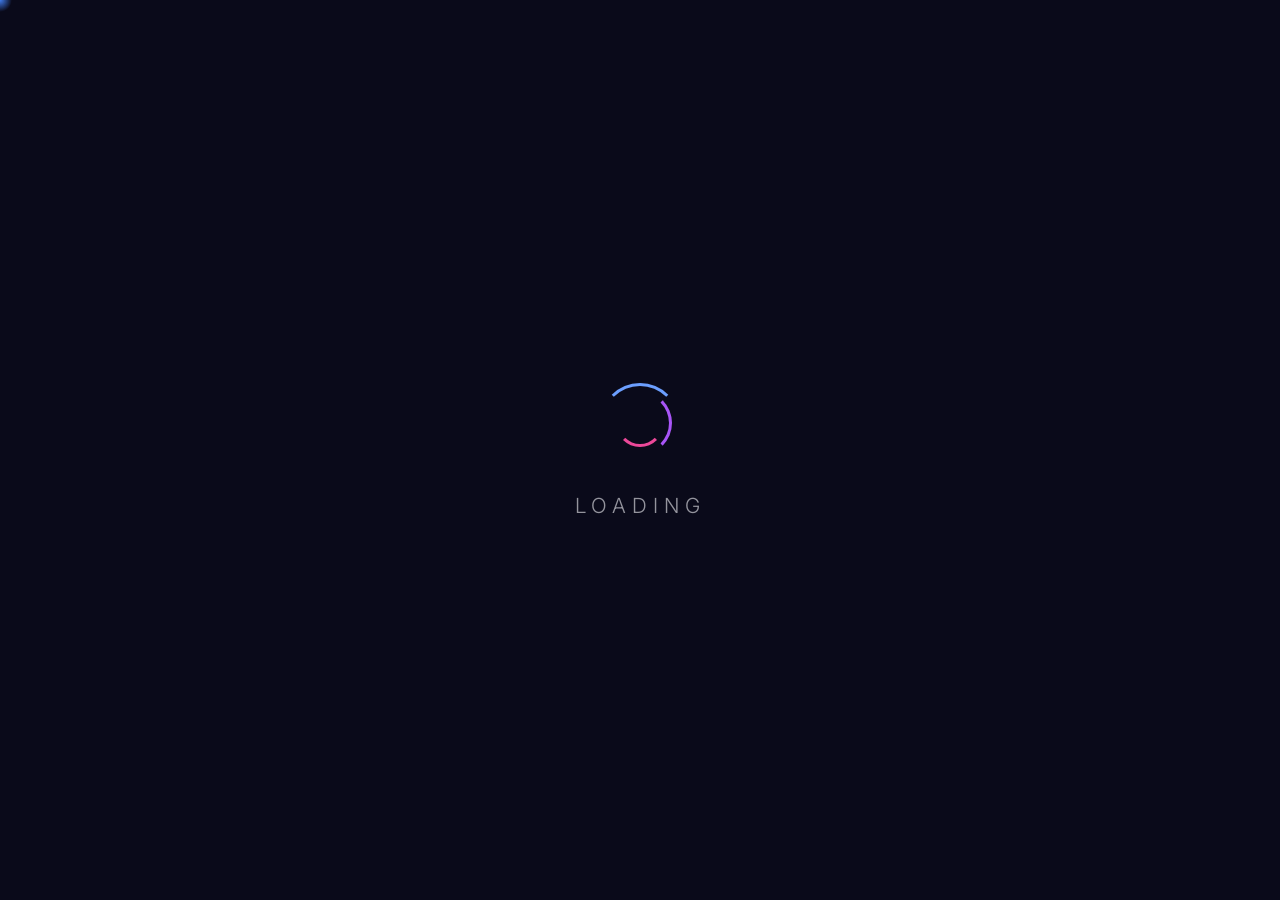
==== index.html @ 71b792ca "Clean push without large files" ====
<!DOCTYPE html>
<html lang="en">
<head>
  <meta charset="UTF-8">
  <meta name="viewport" content="width=device-width, initial-scale=1.0">
  <meta name="description" content="SinneFinneSomnium — Personal portfolio and creative showcase.">
  <meta name="theme-color" content="#0a0a1a">
  <link rel="stylesheet" href="Style.css">
  <link rel="icon" type="image/png" href="Img/icon/ic.png">
  <link rel="preconnect" href="https://fonts.googleapis.com">
  <link rel="preconnect" href="https://fonts.gstatic.com" crossorigin>
  <script src="script.js" defer></script>
  <title id="dynamic-title">SinneFinneSomnium</title>
</head>
<body>
  <canvas id="particles"></canvas>
  <video class="bg-video" autoplay loop muted playsinline></video>
  <audio id="bg-music" loop preload="auto">
    <source src="music/viva.mp3" type="audio/mpeg">
  </audio>
  <div id="cursor-glow"></div>

  <!-- Loading Screen -->
  <div class="loading-screen" id="loading-screen">
    <div class="loader-content">
      <div class="spinner">
        <div class="spinner-ring"></div>
        <div class="spinner-ring"></div>
        <div class="spinner-ring"></div>
      </div>
      <p class="loader-text" id="loader-text">Loading</p>
    </div>
  </div>

  <!-- Welcome Screen -->
  <div class="welcome-screen" id="welcome-screen">
    <h1 class="welcome-text" id="welcome-text">Welcome To SinneFinneSomnium</h1>
    <div class="welcome-line"></div>
  </div>

  <!-- Login -->
  <div class="login-wrapper" id="login-wrapper">
    <div class="login-container" id="login-container">
      <div class="login-border-glow"></div>
      <div class="login-avatar">
        <img src="Img/icon/ic.png" alt="SinneFinneSomnium" id="login-avatar-img">
        <div class="avatar-ring"></div>
      </div>
      <h2 class="login-heading" id="login-heading"></h2>
      <p class="login-subtitle">Enter your credentials to continue</p>
      <form id="login-form" autocomplete="off">
        <div class="input-group">
          <span class="input-icon">&#x1F464;</span>
          <input type="text" id="username" required>
          <label for="username" class="floating-label">Username</label>
        </div>
        <div class="input-group">
          <span class="input-icon">&#x1F512;</span>
          <input type="password" id="password" required>
          <label for="password" class="floating-label">Password</label>
        </div>
        <button type="submit" id="login-btn">
          <span class="btn-text">Sign In</span>
          <span class="btn-shimmer"></span>
        </button>
      </form>
      <div class="error-toast" id="error-toast">
        <span class="error-icon">&#x26A0;&#xFE0F;</span>
        <span class="error-msg" id="error-msg">Invalid username or password</span>
      </div>
    </div>
  </div>

  <!-- Audio Controls -->
  <div class="audio-controls" id="audio-controls">
    <button id="music-toggle" class="music-toggle" title="Toggle Music">
      <span id="music-icon">&#x1F507;</span>
    </button>
    <div class="visualizer" id="visualizer">
      <div class="viz-bar"></div><div class="viz-bar"></div>
      <div class="viz-bar"></div><div class="viz-bar"></div>
      <div class="viz-bar"></div>
    </div>
    <div class="vol-slider-wrap">
      <input type="range" id="vol-slider" min="0" max="100" step="1" value="8">
      <span class="vol-value" id="vol-value">8%</span>
      <span class="song-name">Viva</span>
    </div>
  </div>
</body>
</html>
---- Style.css ----
@import url("https://fonts.googleapis.com/css2?family=Inter:wght@300;400;500;600;700&display=swap");
@import url("https://fonts.googleapis.com/css2?family=Outfit:wght@300;400;500;600;700&display=swap");

/* ===== CSS Variables ===== */
:root {
  --bg-dark: #0a0a1a;
  --glass-bg: rgba(15, 15, 35, 0.6);
  --glass-border: rgba(255, 255, 255, 0.08);
  --accent-blue: #6c9fff;
  --accent-purple: #a855f7;
  --accent-pink: #ec4899;
  --accent-gradient: linear-gradient(135deg, #6c9fff, #a855f7, #ec4899);
  --text-primary: #f0f0f5;
  --text-secondary: rgba(240, 240, 245, 0.6);
  --font-main: 'Inter', 'Outfit', system-ui, sans-serif;
  --radius-lg: 24px;
  --radius-md: 14px;
  --radius-sm: 8px;
  --shadow-glow: 0 0 60px rgba(108, 159, 255, 0.15), 0 0 120px rgba(168, 85, 247, 0.08);
}

/* ===== Reset & Base ===== */
*,
*::before,
*::after {
  margin: 0;
  padding: 0;
  box-sizing: border-box;
}

body {
  overflow: hidden;
  color: var(--text-primary);
  font-family: var(--font-main);
  background: var(--bg-dark);
  height: 100vh;
  width: 100vw;
}

/* ===== Custom Cursor ===== */
#cursor-glow {
  position: fixed;
  width: 24px;
  height: 24px;
  border-radius: 50%;
  background: radial-gradient(circle, rgba(61, 129, 255, 0.918) 0%, transparent 70%);
  pointer-events: none;
  z-index: 100000;
  transform: translate(-50%, -50%);
  transition: width 0.3s, height 0.3s, opacity 0.3s;
  mix-blend-mode: screen;
}

body:hover #cursor-glow {
  opacity: 1;
}

/* ===== Particle Canvas ===== */
#particles {
  position: fixed;
  top: 0;
  left: 0;
  width: 100%;
  height: 100%;
  z-index: -1;
  pointer-events: none;
}

/* ===== Background Video ===== */
.bg-video {
  position: fixed;
  top: -5%;
  left: -5%;
  width: 110%;
  height: 110%;
  object-fit: cover;
  z-index: -2;
  opacity: 0;
  transition: opacity 3s ease-in-out, transform 0.25s ease-out;
  filter: brightness(0.7) saturate(1.2);
}

/* ===== Loading Screen ===== */
.loading-screen {
  position: fixed;
  inset: 0;
  z-index: 10000;
  display: flex;
  justify-content: center;
  align-items: center;
  background: var(--bg-dark);
  transition: opacity 1.5s ease;
}

.loading-screen.hidden {
  opacity: 0;
  pointer-events: none;
}

.loader-content {
  text-align: center;
}

.spinner {
  position: relative;
  width: 80px;
  height: 80px;
  margin: 0 auto 30px;
}

.spinner-ring {
  position: absolute;
  inset: 0;
  border-radius: 50%;
  border: 3px solid transparent;
}

.spinner-ring:nth-child(1) {
  border-top-color: var(--accent-blue);
  animation: spin 1.2s linear infinite;
}

.spinner-ring:nth-child(2) {
  inset: 8px;
  border-right-color: var(--accent-purple);
  animation: spin 1.6s linear infinite reverse;
}

.spinner-ring:nth-child(3) {
  inset: 16px;
  border-bottom-color: var(--accent-pink);
  animation: spin 2s linear infinite;
}

@keyframes spin {
  to {
    transform: rotate(360deg);
  }
}

.loader-text {
  font-size: 1.3rem;
  font-weight: 300;
  letter-spacing: 6px;
  text-transform: uppercase;
  color: var(--text-secondary);
}

/* ===== Welcome Screen ===== */
.welcome-screen {
  position: fixed;
  inset: 0;
  z-index: 9999;
  display: flex;
  flex-direction: column;
  justify-content: center;
  align-items: center;
  background: var(--bg-dark);
  opacity: 0;
  visibility: hidden;
  transition: opacity 2s ease, visibility 0.5s ease;
}

.welcome-screen.visible {
  opacity: 1;
  visibility: visible;
}

.welcome-screen.hidden {
  opacity: 0;
}

.welcome-text {
  font-size: clamp(2rem, 5vw, 4rem);
  font-weight: 700;
  background: var(--accent-gradient);
  -webkit-background-clip: text;
  -webkit-text-fill-color: transparent;
  background-clip: text;
  animation: welcomePulse 3s ease-in-out infinite;
}

@keyframes welcomePulse {

  0%,
  100% {
    filter: brightness(1);
  }

  50% {
    filter: brightness(1.3);
  }
}

.welcome-line {
  width: 0;
  height: 2px;
  margin-top: 20px;
  background: var(--accent-gradient);
  border-radius: 1px;
  animation: lineExpand 2s ease forwards 0.5s;
}

@keyframes lineExpand {
  to {
    width: 200px;
  }
}

/* ===== Login Wrapper ===== */
.login-wrapper {
  position: fixed;
  inset: 0;
  display: flex;
  justify-content: center;
  align-items: center;
  z-index: 100;
  opacity: 0;
  transition: opacity 1.5s ease;
}

.login-wrapper.visible {
  opacity: 1;
}

/* ===== Login Container ===== */
.login-container {
  position: relative;
  width: 100%;
  max-width: 420px;
  padding: 50px 40px 40px;
  background: var(--glass-bg);
  border-radius: var(--radius-lg);
  border: 1px solid var(--glass-border);
  backdrop-filter: blur(24px) saturate(1.4);
  -webkit-backdrop-filter: blur(24px) saturate(1.4);
  box-shadow: var(--shadow-glow);
  display: flex;
  flex-direction: column;
  align-items: center;
  gap: 8px;
  transition: transform 0.25s ease-out;
  overflow: hidden;
}

/* Animated gradient border */
.login-border-glow {
  position: absolute;
  inset: -2px;
  border-radius: var(--radius-lg);
  background: conic-gradient(from 0deg, var(--accent-blue), var(--accent-purple), var(--accent-pink), var(--accent-blue));
  z-index: -1;
  opacity: 0.5;
}

@keyframes borderRotate {
  to {
    transform: rotate(360deg);
  }
}

/* Inner background to mask the rotating border */
.login-container::before {
  content: '';
  position: absolute;
  inset: 2px;
  border-radius: calc(var(--radius-lg) - 2px);
  background: var(--glass-bg);
  z-index: -1;
}

/* ===== Avatar ===== */
.login-avatar {
  position: relative;
  width: 90px;
  height: 90px;
  margin-bottom: 10px;
}

.login-avatar img {
  width: 100%;
  height: 100%;
  border-radius: 50%;
  object-fit: cover;
  border: 3px solid rgba(255, 255, 255, 0.1);
}

.avatar-ring {
  position: absolute;
  inset: -6px;
  border-radius: 50%;
  border: 2px solid transparent;
  border-top-color: var(--accent-blue);
  border-right-color: var(--accent-purple);
  animation: spin 3s linear infinite;
}

/* ===== Login Heading ===== */
.login-heading {
  font-size: 1.5rem;
  font-weight: 600;
  min-height: 2rem;
  background: var(--accent-gradient);
  -webkit-background-clip: text;
  -webkit-text-fill-color: transparent;
  background-clip: text;
}

.login-subtitle {
  font-size: 0.85rem;
  color: var(--text-secondary);
  margin-bottom: 16px;
}

/* ===== Form ===== */
#login-form {
  width: 100%;
  display: flex;
  flex-direction: column;
  align-items: center;
  gap: 18px;
}

/* ===== Input Group (Floating Labels) ===== */
.input-group {
  position: relative;
  width: 100%;
}

.input-icon {
  position: absolute;
  left: 14px;
  top: 50%;
  transform: translateY(-50%);
  font-size: 1rem;
  opacity: 0.5;
  pointer-events: none;
  z-index: 2;
}

.input-group input {
  width: 100%;
  padding: 16px 16px 16px 44px;
  font-size: 1rem;
  font-family: var(--font-main);
  border: 1px solid rgba(255, 255, 255, 0.1);
  border-radius: var(--radius-md);
  background: rgba(255, 255, 255, 0.05);
  color: var(--text-primary);
  outline: none;
  transition: all 0.3s ease;
}

.input-group input:focus {
  border-color: var(--accent-blue);
  background: rgba(255, 255, 255, 0.08);
  box-shadow: 0 0 20px rgba(108, 159, 255, 0.15);
}

.floating-label {
  position: absolute;
  left: 44px;
  top: 50%;
  transform: translateY(-50%);
  font-size: 0.95rem;
  color: var(--text-secondary);
  pointer-events: none;
  transition: all 0.25s ease;
}

.input-group input:focus~.floating-label,
.input-group input:valid~.floating-label {
  top: 6px;
  left: 44px;
  font-size: 0.7rem;
  color: var(--accent-blue);
}

/* ===== Login Button ===== */
#login-btn {
  position: relative;
  width: 100%;
  padding: 16px;
  font-size: 1.05rem;
  font-weight: 600;
  font-family: var(--font-main);
  letter-spacing: 1px;
  color: white;
  background: linear-gradient(135deg, var(--accent-blue), var(--accent-purple));
  border: none;
  border-radius: var(--radius-md);
  cursor: pointer;
  overflow: hidden;
  transition: all 0.3s ease;
  margin-top: 6px;
}

#login-btn:hover {
  transform: translateY(-2px);
  box-shadow: 0 8px 30px rgba(108, 159, 255, 0.35);
}

#login-btn:active {
  transform: translateY(0) scale(0.98);
}

.btn-shimmer {
  position: absolute;
  top: 0;
  left: -100%;
  width: 100%;
  height: 100%;
  background: linear-gradient(90deg, transparent, rgba(255, 255, 255, 0.2), transparent);
  transition: none;
}

#login-btn:hover .btn-shimmer {
  animation: shimmer 0.8s ease forwards;
}

@keyframes shimmer {
  to {
    left: 100%;
  }
}

/* ===== Error Toast ===== */
.error-toast {
  display: flex;
  align-items: center;
  gap: 8px;
  padding: 12px 20px;
  background: rgba(239, 68, 68, 0.15);
  border: 1px solid rgba(239, 68, 68, 0.3);
  border-radius: var(--radius-sm);
  font-size: 0.85rem;
  color: #fca5a5;
  opacity: 0;
  transform: translateY(8px);
  transition: all 0.4s ease;
  width: 100%;
  margin-top: 8px;
  pointer-events: none;
}

.error-toast.visible {
  opacity: 1;
  transform: translateY(0);
  animation: errorShake 0.5s ease;
}

@keyframes errorShake {

  0%,
  100% {
    transform: translateX(0);
  }

  20% {
    transform: translateX(-8px);
  }

  40% {
    transform: translateX(8px);
  }

  60% {
    transform: translateX(-5px);
  }

  80% {
    transform: translateX(5px);
  }
}

/* ===== Audio Controls ===== */
.audio-controls {
  position: fixed;
  bottom: 24px;
  left: 24px;
  z-index: 9999;
  display: flex;
  align-items: center;
  gap: 14px;
  padding: 12px 18px;
  border-radius: 50px;
  backdrop-filter: blur(16px);
  -webkit-backdrop-filter: blur(16px);
  background: rgba(15, 15, 35, 0.5);
  border: 1px solid var(--glass-border);
  box-shadow: 0 8px 32px rgba(0, 0, 0, 0.3);
  opacity: 0;
  transform: translateY(20px);
  transition: all 0.6s ease;
}

.audio-controls.visible {
  opacity: 1;
  transform: translateY(0);
}

.audio-controls:hover {
  background: rgba(15, 15, 35, 0.7);
  box-shadow: 0 12px 48px rgba(0, 0, 0, 0.4);
}

/* Music Toggle */
.music-toggle {
  background: none;
  border: none;
  font-size: 1.4rem;
  cursor: pointer;
  padding: 4px;
  transition: transform 0.2s;
  line-height: 1;
  width: auto;
  max-width: none;
}

.music-toggle:hover {
  transform: scale(1.2);
  box-shadow: none;
}

.music-toggle:active {
  transform: scale(0.95);
  box-shadow: none;
}

/* Visualizer */
.visualizer {
  display: flex;
  align-items: flex-end;
  gap: 3px;
  height: 22px;
}

.viz-bar {
  width: 3px;
  background: var(--accent-gradient);
  border-radius: 2px;
  height: 4px;
  transition: height 0.15s ease;
}

.visualizer.active .viz-bar {
  animation: vizBounce 0.6s ease-in-out infinite alternate;
}

.visualizer.active .viz-bar:nth-child(1) {
  animation-delay: 0s;
}

.visualizer.active .viz-bar:nth-child(2) {
  animation-delay: 0.1s;
}

.visualizer.active .viz-bar:nth-child(3) {
  animation-delay: 0.2s;
}

.visualizer.active .viz-bar:nth-child(4) {
  animation-delay: 0.3s;
}

.visualizer.active .viz-bar:nth-child(5) {
  animation-delay: 0.15s;
}

@keyframes vizBounce {
  0% {
    height: 4px;
  }

  100% {
    height: 22px;
  }
}

/* Volume Slider */
.vol-slider-wrap {
  display: flex;
  align-items: center;
  gap: 10px;
}

.vol-slider-wrap input[type="range"] {
  -webkit-appearance: none;
  appearance: none;
  width: 100px;
  height: 6px;
  border-radius: 3px;
  background: linear-gradient(to right, var(--accent-blue) 50%, rgba(255, 255, 255, 0.12) 50%);
  outline: none;
  cursor: pointer;
  border: none;
  padding: 0;
  margin: 0;
}

.vol-slider-wrap input[type="range"]::-webkit-slider-thumb {
  -webkit-appearance: none;
  width: 18px;
  height: 18px;
  background: white;
  border-radius: 50%;
  cursor: pointer;
  box-shadow: 0 2px 8px rgba(0, 0, 0, 0.3);
  border: 2px solid var(--accent-blue);
  transition: transform 0.2s, box-shadow 0.2s;
}

.vol-slider-wrap input[type="range"]::-webkit-slider-thumb:hover {
  transform: scale(1.3);
  box-shadow: 0 2px 12px rgba(108, 159, 255, 0.5);
}

.vol-slider-wrap input[type="range"]::-moz-range-thumb {
  width: 18px;
  height: 18px;
  background: white;
  border-radius: 50%;
  cursor: pointer;
  box-shadow: 0 2px 8px rgba(0, 0, 0, 0.3);
  border: 2px solid var(--accent-blue);
}

.vol-slider-wrap input[type="range"]::-moz-range-track {
  height: 6px;
  border-radius: 3px;
  background: rgba(255, 255, 255, 0.12);
}

.vol-value {
  font-size: 0.75rem;
  color: var(--text-secondary);
  min-width: 32px;
  text-align: right;
  font-weight: 500;
  font-variant-numeric: tabular-nums;
}

.song-name {
  font-size: 0.8rem;
  color: var(--accent-pink);
  margin-left: 8px;
  font-weight: 600;
  white-space: nowrap;
  opacity: 0.9;
}


/* ===== Responsive ===== */
@media (max-width: 480px) {
  .login-container {
    padding: 40px 24px 30px;
    margin: 0 16px;
  }

  .audio-controls {
    bottom: 16px;
    left: 16px;
    right: 16px;
    justify-content: center;
  }

  .vol-slider-wrap input[type="range"] {
    width: 80px;
  }
}
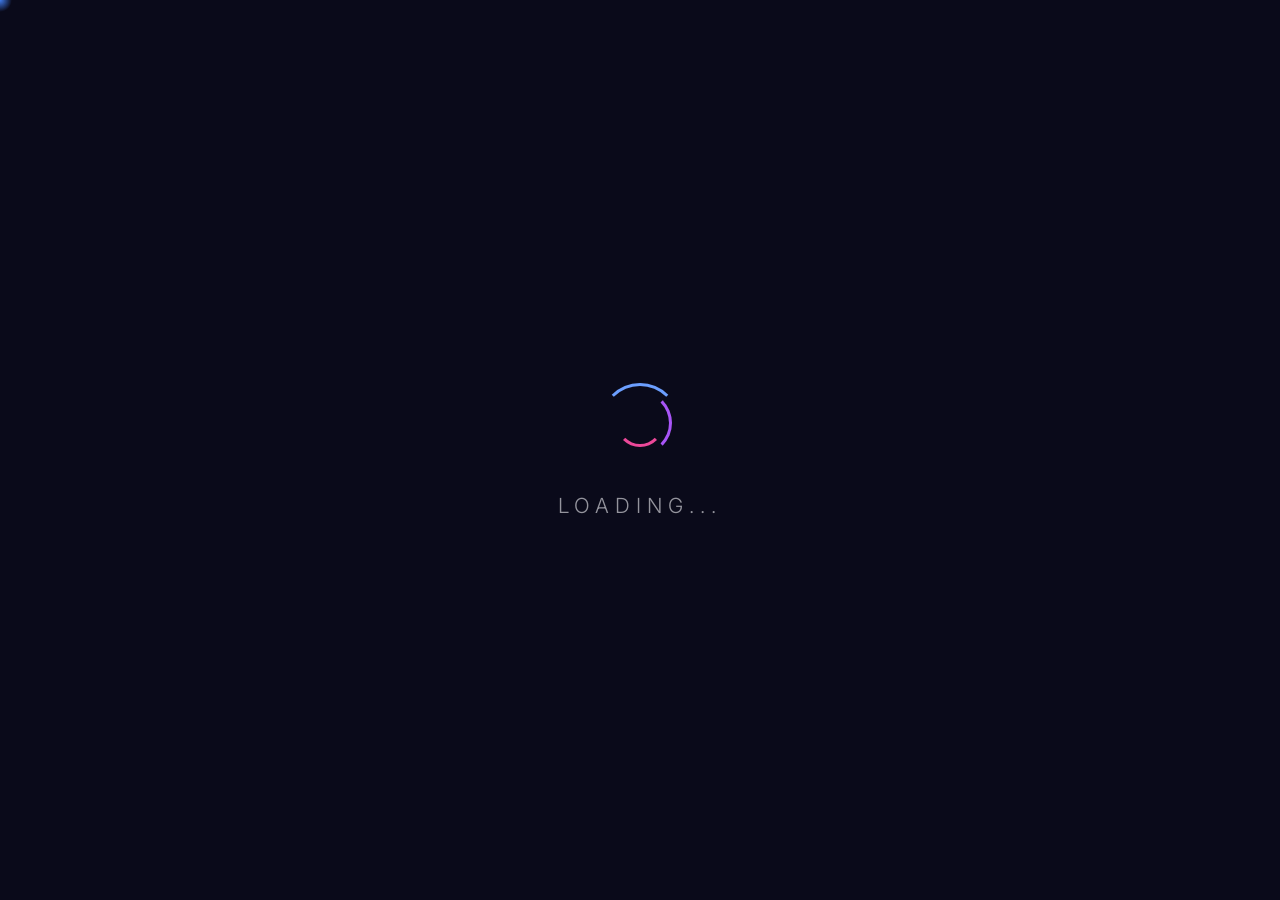
==== commit 6043ea1f: "Chage bg music" ====
--- a/index.html
+++ b/index.html
@@ -16,7 +16,7 @@
   <canvas id="particles"></canvas>
   <video class="bg-video" autoplay loop muted playsinline></video>
   <audio id="bg-music" loop preload="auto">
-    <source src="music/viva.mp3" type="audio/mpeg">
+    <source src="music\Viva La Vida -Elizabeth Rose Bloodflame cover.mp3" type="audio/mpeg">
   </audio>
   <div id="cursor-glow"></div>
 
@@ -84,8 +84,8 @@
     <div class="vol-slider-wrap">
       <input type="range" id="vol-slider" min="0" max="100" step="1" value="8">
       <span class="vol-value" id="vol-value">8%</span>
-      <span class="song-name">Viva</span>
+      <span class="song-name">Viva La Vida -Elizabeth Rose Bloodflame cover</span>
     </div>
   </div>
 </body>
-</html>+</html>
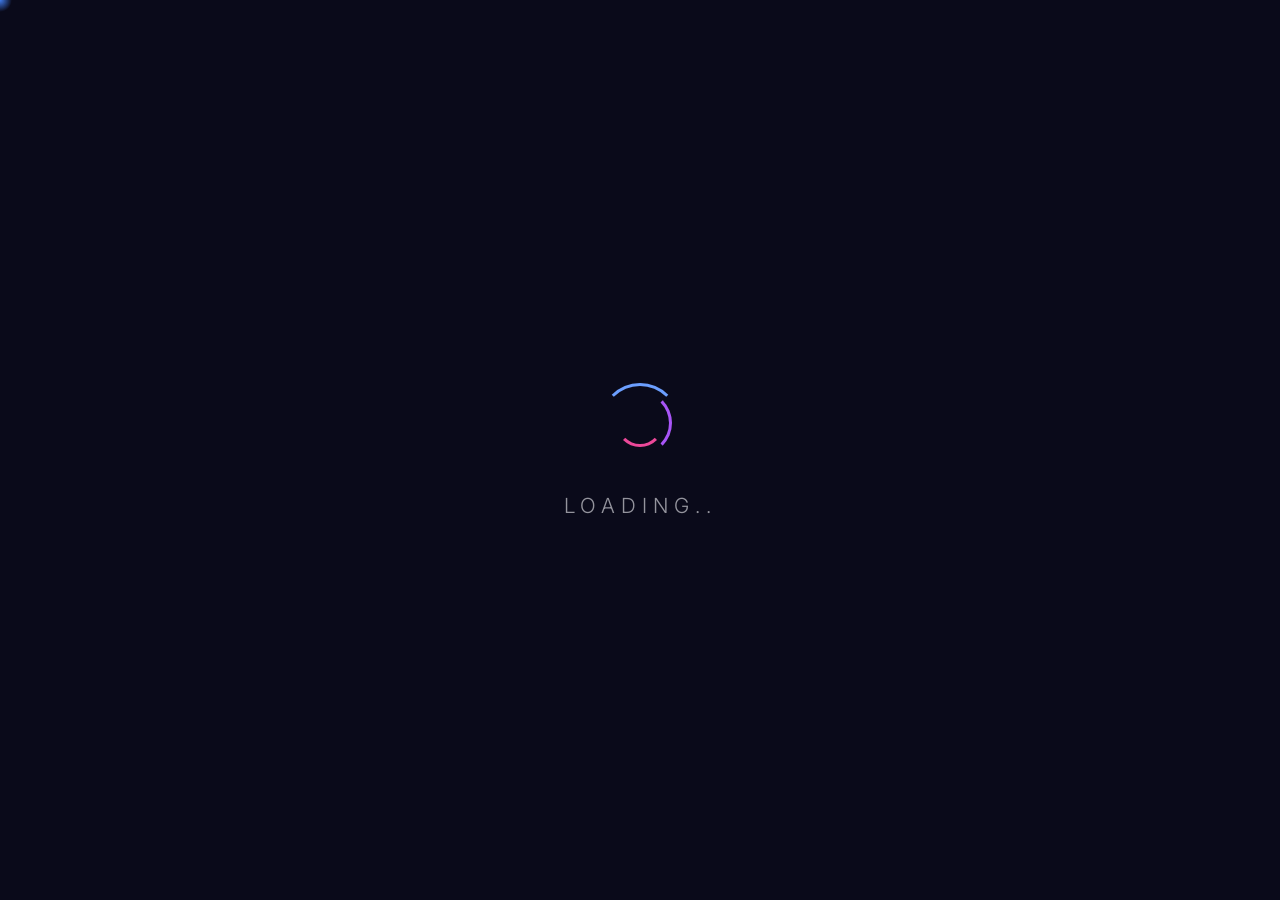
==== commit 31820a80: "Fix" ====
--- a/index.html
+++ b/index.html
@@ -1,5 +1,6 @@
 <!DOCTYPE html>
 <html lang="en">
+
 <head>
   <meta charset="UTF-8">
   <meta name="viewport" content="width=device-width, initial-scale=1.0">
@@ -12,11 +13,14 @@
   <script src="script.js" defer></script>
   <title id="dynamic-title">SinneFinneSomnium</title>
 </head>
+
 <body>
   <canvas id="particles"></canvas>
   <video class="bg-video" autoplay loop muted playsinline></video>
   <audio id="bg-music" loop preload="auto">
-    <source src="music\Viva La Vida -Elizabeth Rose Bloodflame cover.mp3" type="audio/mpeg">
+    <source
+      src="C:\Users\SinneFinneSomnium\Desktop\web\SinneFinneSomnium-Website\music\Viva La Vida -Elizabeth Rose Bloodflame cover.mp3"
+      type="audio/mpeg">
   </audio>
   <div id="cursor-glow"></div>
 
@@ -77,15 +81,18 @@
       <span id="music-icon">&#x1F507;</span>
     </button>
     <div class="visualizer" id="visualizer">
-      <div class="viz-bar"></div><div class="viz-bar"></div>
-      <div class="viz-bar"></div><div class="viz-bar"></div>
+      <div class="viz-bar"></div>
+      <div class="viz-bar"></div>
+      <div class="viz-bar"></div>
+      <div class="viz-bar"></div>
       <div class="viz-bar"></div>
     </div>
     <div class="vol-slider-wrap">
       <input type="range" id="vol-slider" min="0" max="100" step="1" value="8">
       <span class="vol-value" id="vol-value">8%</span>
-      <span class="song-name">Viva La Vida -Elizabeth Rose Bloodflame cover</span>
+      <span class="song-name">Viva</span>
     </div>
   </div>
 </body>
-</html>
+
+</html>
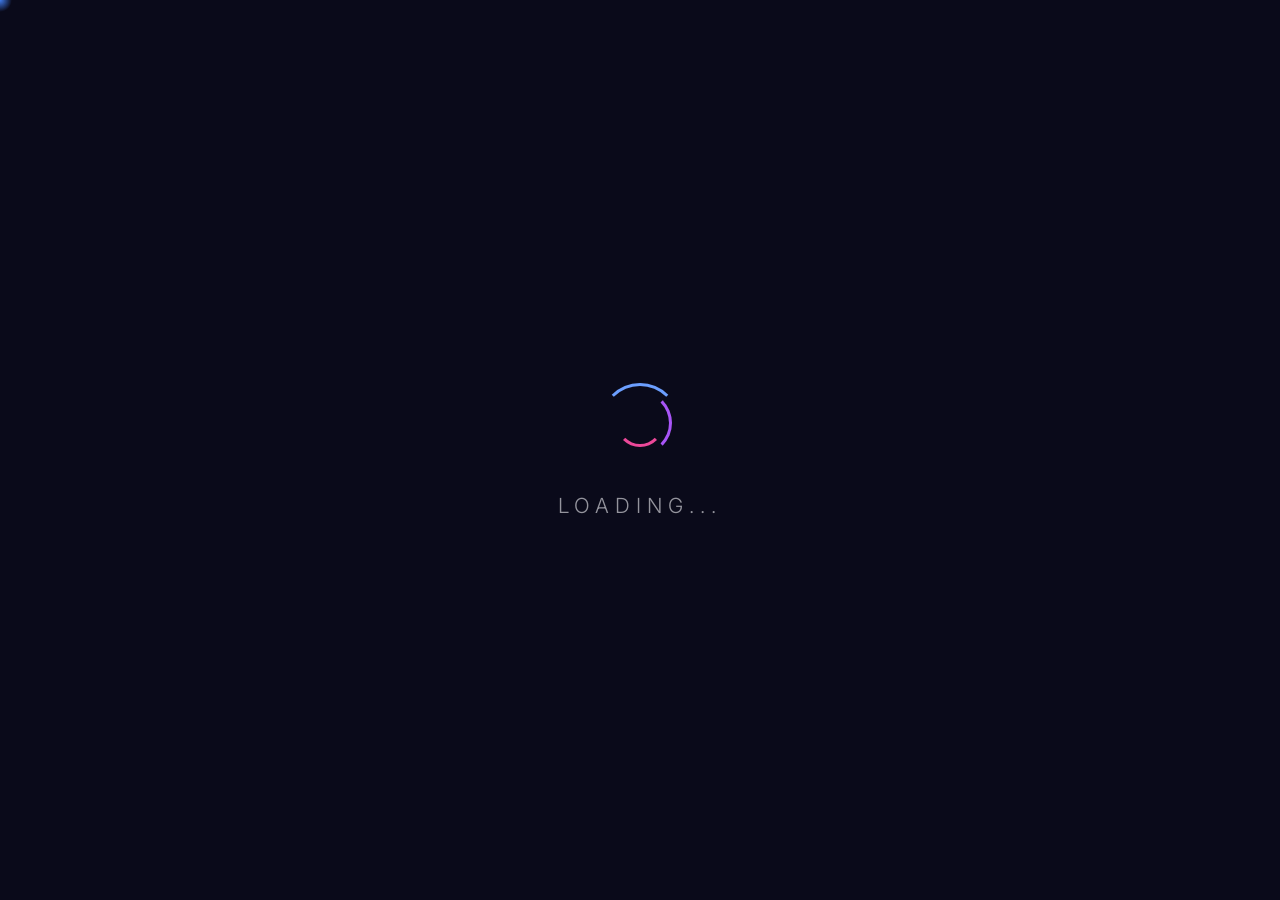
==== commit b7795111: "Beeg chabge" ====
--- a/index.html
+++ b/index.html
@@ -17,11 +17,7 @@
 <body>
   <canvas id="particles"></canvas>
   <video class="bg-video" autoplay loop muted playsinline></video>
-  <audio id="bg-music" loop preload="auto">
-    <source
-      src="C:\Users\SinneFinneSomnium\Desktop\web\SinneFinneSomnium-Website\music\Viva La Vida -Elizabeth Rose Bloodflame cover.mp3"
-      type="audio/mpeg">
-  </audio>
+   <audio id="bg-music" loop preload="auto"></audio>
   <div id="cursor-glow"></div>
 
   <!-- Loading Screen -->
@@ -90,7 +86,7 @@
     <div class="vol-slider-wrap">
       <input type="range" id="vol-slider" min="0" max="100" step="1" value="8">
       <span class="vol-value" id="vol-value">8%</span>
-      <span class="song-name">Viva</span>
+      <span class="song-name" id="song-name">Loading...</span>
     </div>
   </div>
 </body>
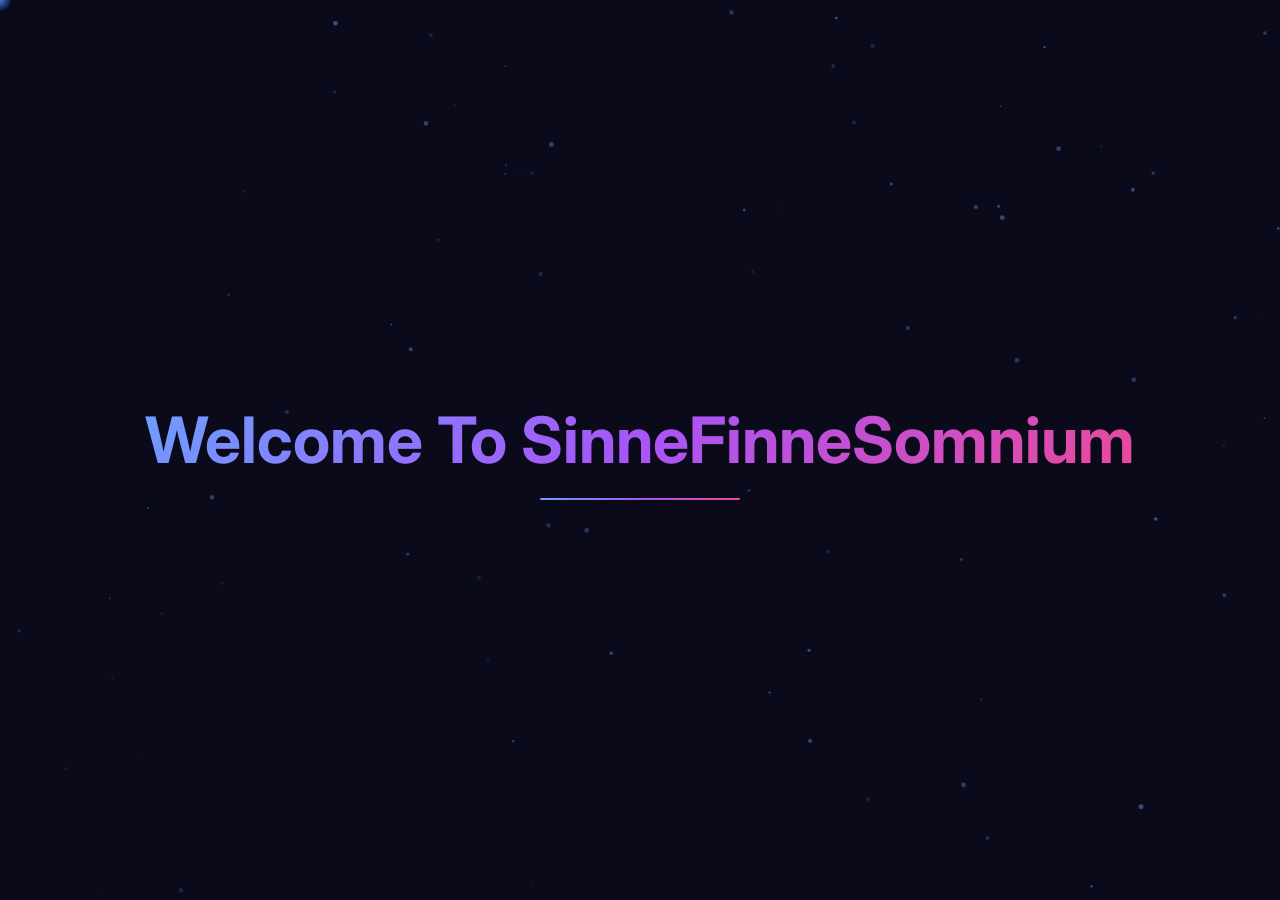
==== commit a912be60: "Site update: bug fixes, project pages, shorter intro - Fix: the page could freeze when a background " ====
--- a/index.html
+++ b/index.html
@@ -6,18 +6,21 @@
   <meta name="viewport" content="width=device-width, initial-scale=1.0">
   <meta name="description" content="SinneFinneSomnium — Personal portfolio and creative showcase.">
   <meta name="theme-color" content="#0a0a1a">
-  <link rel="stylesheet" href="Style.css">
-  <link rel="icon" type="image/png" href="Img/icon/ic.png">
+  <link rel="stylesheet" href="assets/css/base.css">
+  <link rel="stylesheet" href="assets/css/login.css">
+  <link rel="icon" type="image/png" href="assets/img/favicon-64.png">
   <link rel="preconnect" href="https://fonts.googleapis.com">
   <link rel="preconnect" href="https://fonts.gstatic.com" crossorigin>
-  <script src="script.js" defer></script>
-  <title id="dynamic-title">SinneFinneSomnium</title>
+  <link href="https://fonts.googleapis.com/css2?family=Inter:wght@300;400;500;600;700&family=Outfit:wght@300;400;500;600;700&display=swap" rel="stylesheet">
+  <script src="assets/js/media.js" defer></script>
+  <script src="assets/js/login.js" defer></script>
+  <title>SinneFinneSomnium</title>
 </head>
 
 <body>
   <canvas id="particles"></canvas>
   <video class="bg-video" autoplay loop muted playsinline></video>
-   <audio id="bg-music" loop preload="auto"></audio>
+  <audio id="bg-music" preload="auto"></audio>
   <div id="cursor-glow"></div>
 
   <!-- Loading Screen -->
@@ -43,7 +46,7 @@
     <div class="login-container" id="login-container">
       <div class="login-border-glow"></div>
       <div class="login-avatar">
-        <img src="Img/icon/ic.png" alt="SinneFinneSomnium" id="login-avatar-img">
+        <img src="assets/img/avatar-400.webp" alt="SinneFinneSomnium" id="login-avatar-img" width="90" height="90">
         <div class="avatar-ring"></div>
       </div>
       <h2 class="login-heading" id="login-heading"></h2>
@@ -84,8 +87,8 @@
       <div class="viz-bar"></div>
     </div>
     <div class="vol-slider-wrap">
-      <input type="range" id="vol-slider" min="0" max="100" step="1" value="8">
-      <span class="vol-value" id="vol-value">8%</span>
+      <input type="range" id="vol-slider" min="0" max="100" step="1" value="10">
+      <span class="vol-value" id="vol-value">10%</span>
       <span class="song-name" id="song-name">Loading...</span>
     </div>
   </div>
--- a/assets/css/base.css
+++ b/assets/css/base.css
@@ -0,0 +1,217 @@
+/* =========================================================
+   base.css — shared by every page
+   Theme variables, reset, music bar, scroll reveal
+   ========================================================= */
+
+:root {
+  --bg-dark: #0a0a1a;
+  --glass-bg: rgba(15, 15, 35, 0.5);
+  --glass-border: rgba(255, 255, 255, 0.08);
+  --accent-blue: #6c9fff;
+  --accent-purple: #a855f7;
+  --accent-pink: #ec4899;
+  --accent-gradient: linear-gradient(135deg, #6c9fff, #a855f7, #ec4899);
+  --text-primary: #f0f0f5;
+  --text-secondary: rgba(240, 240, 245, 0.6);
+  --font-main: 'Inter', 'Outfit', system-ui, sans-serif;
+  --radius-lg: 24px;
+  --radius-md: 14px;
+  --radius-sm: 8px;
+}
+
+*,
+*::before,
+*::after {
+  margin: 0;
+  padding: 0;
+  box-sizing: border-box;
+}
+
+body {
+  color: var(--text-primary);
+  font-family: var(--font-main);
+  background: var(--bg-dark);
+}
+
+.gradient-text {
+  background: var(--accent-gradient);
+  -webkit-background-clip: text;
+  -webkit-text-fill-color: transparent;
+  background-clip: text;
+}
+
+/* ===== Music bar (login page + homepage) ===== */
+.audio-controls {
+  position: fixed;
+  bottom: 24px;
+  left: 24px;
+  z-index: 9999;
+  display: flex;
+  align-items: center;
+  gap: 14px;
+  padding: 12px 18px;
+  border-radius: 50px;
+  backdrop-filter: blur(16px);
+  -webkit-backdrop-filter: blur(16px);
+  background: rgba(15, 15, 35, 0.5);
+  border: 1px solid var(--glass-border);
+  box-shadow: 0 8px 32px rgba(0, 0, 0, 0.3);
+  opacity: 0;
+  transform: translateY(20px);
+  transition: all 0.6s ease;
+}
+.audio-controls.visible {
+  opacity: 1;
+  transform: translateY(0);
+}
+.audio-controls:hover {
+  background: rgba(15, 15, 35, 0.7);
+  box-shadow: 0 12px 48px rgba(0, 0, 0, 0.4);
+}
+
+.music-toggle {
+  background: none;
+  border: none;
+  font-size: 1.4rem;
+  cursor: pointer;
+  padding: 4px;
+  line-height: 1;
+  transition: transform 0.2s;
+}
+.music-toggle:hover { transform: scale(1.2); }
+.music-toggle:active { transform: scale(0.95); }
+
+.visualizer {
+  display: flex;
+  align-items: flex-end;
+  gap: 3px;
+  height: 22px;
+}
+.viz-bar {
+  width: 3px;
+  height: 4px;
+  background: var(--accent-gradient);
+  border-radius: 2px;
+}
+.visualizer.active .viz-bar { animation: vizBounce 0.6s ease-in-out infinite alternate; }
+.visualizer.active .viz-bar:nth-child(2) { animation-delay: 0.1s; }
+.visualizer.active .viz-bar:nth-child(3) { animation-delay: 0.2s; }
+.visualizer.active .viz-bar:nth-child(4) { animation-delay: 0.3s; }
+.visualizer.active .viz-bar:nth-child(5) { animation-delay: 0.15s; }
+@keyframes vizBounce {
+  from { height: 4px; }
+  to { height: 22px; }
+}
+
+.vol-slider-wrap {
+  display: flex;
+  align-items: center;
+  gap: 10px;
+}
+.vol-slider-wrap input[type="range"] {
+  -webkit-appearance: none;
+  appearance: none;
+  width: 100px;
+  height: 6px;
+  border-radius: 3px;
+  background: rgba(255, 255, 255, 0.12);
+  outline: none;
+  cursor: pointer;
+  border: none;
+  padding: 0;
+  margin: 0;
+}
+.vol-slider-wrap input[type="range"]::-webkit-slider-thumb {
+  -webkit-appearance: none;
+  width: 18px;
+  height: 18px;
+  background: white;
+  border-radius: 50%;
+  cursor: pointer;
+  box-shadow: 0 2px 8px rgba(0, 0, 0, 0.3);
+  border: 2px solid var(--accent-blue);
+  transition: transform 0.2s, box-shadow 0.2s;
+}
+.vol-slider-wrap input[type="range"]::-webkit-slider-thumb:hover {
+  transform: scale(1.3);
+  box-shadow: 0 2px 12px rgba(108, 159, 255, 0.5);
+}
+.vol-slider-wrap input[type="range"]::-moz-range-thumb {
+  width: 18px;
+  height: 18px;
+  background: white;
+  border-radius: 50%;
+  cursor: pointer;
+  border: 2px solid var(--accent-blue);
+}
+.vol-value {
+  font-size: 0.75rem;
+  color: var(--text-secondary);
+  min-width: 32px;
+  text-align: right;
+  font-weight: 500;
+  font-variant-numeric: tabular-nums;
+}
+.song-name {
+  font-size: 0.8rem;
+  color: var(--accent-pink);
+  margin-left: 8px;
+  font-weight: 600;
+  white-space: nowrap;
+  opacity: 0.9;
+  max-width: 200px;
+  overflow: hidden;
+  text-overflow: ellipsis;
+}
+
+@media (max-width: 768px) {
+  .audio-controls {
+    bottom: 12px;
+    left: 12px;
+    right: 12px;
+    justify-content: flex-start;
+    gap: 10px;
+    padding: 10px 14px;
+    border-radius: 16px;
+  }
+  .vol-slider-wrap {
+    flex: 1;
+    min-width: 0;
+    gap: 8px;
+  }
+  .vol-slider-wrap input[type="range"] {
+    width: 70px;
+    flex-shrink: 0;
+  }
+  .song-name {
+    flex: 1;
+    min-width: 0;
+    max-width: none;
+    margin-left: 0;
+  }
+}
+@media (max-width: 480px) {
+  .vol-value { display: none; }
+}
+
+/* ===== Scroll reveal (added by reveal.js) =====
+   Uses `translate` so it never fights with hover `transform` effects. */
+.fade-in {
+  opacity: 0;
+  translate: 0 30px;
+  transition: opacity 0.8s ease, translate 0.8s ease, transform 0.4s ease,
+    box-shadow 0.4s ease, border-color 0.4s ease;
+}
+.fade-in.visible {
+  opacity: 1;
+  translate: none;
+}
+
+@media (prefers-reduced-motion: reduce) {
+  *, *::before, *::after {
+    animation-duration: 0.01ms !important;
+    animation-iteration-count: 1 !important;
+    transition-duration: 0.01ms !important;
+    scroll-behavior: auto !important;
+  }
+}
--- a/assets/css/login.css
+++ b/assets/css/login.css
@@ -0,0 +1,459 @@
+/* =========================================================
+   login.css — index.html (loading → welcome → login)
+   Shared theme + music bar live in base.css
+   ========================================================= */
+
+:root {
+  --glass-bg: rgba(15, 15, 35, 0.6);
+  --shadow-glow: 0 0 60px rgba(108, 159, 255, 0.15), 0 0 120px rgba(168, 85, 247, 0.08);
+}
+
+body {
+  overflow: hidden;
+  height: 100vh;
+  width: 100vw;
+}
+
+/* ===== Custom Cursor ===== */
+#cursor-glow {
+  position: fixed;
+  width: 24px;
+  height: 24px;
+  border-radius: 50%;
+  background: radial-gradient(circle, rgba(61, 129, 255, 0.918) 0%, transparent 70%);
+  pointer-events: none;
+  z-index: 100000;
+  transform: translate(-50%, -50%);
+  transition: width 0.3s, height 0.3s, opacity 0.3s;
+  mix-blend-mode: screen;
+}
+
+/* No mouse on touchscreens: hide the glow */
+@media (hover: none) {
+  #cursor-glow { display: none; }
+}
+
+/* ===== Particle Canvas ===== */
+#particles {
+  position: fixed;
+  top: 0;
+  left: 0;
+  width: 100%;
+  height: 100%;
+  z-index: -1;
+  pointer-events: none;
+}
+
+/* ===== Background Video ===== */
+.bg-video {
+  position: fixed;
+  top: -5%;
+  left: -5%;
+  width: 110%;
+  height: 110%;
+  object-fit: cover;
+  z-index: -2;
+  opacity: 0;
+  transition: opacity 4s ease-in-out, transform 0.25s ease-out;
+  filter: brightness(0.35) saturate(1.2);
+}
+
+/* ===== Loading Screen ===== */
+.loading-screen {
+  position: fixed;
+  inset: 0;
+  z-index: 10000;
+  display: flex;
+  justify-content: center;
+  align-items: center;
+  background: var(--bg-dark);
+  transition: opacity 0.5s ease;
+}
+
+.loading-screen.hidden {
+  opacity: 0;
+  pointer-events: none;
+}
+
+.loader-content {
+  text-align: center;
+}
+
+.spinner {
+  position: relative;
+  width: 80px;
+  height: 80px;
+  margin: 0 auto 30px;
+}
+
+.spinner-ring {
+  position: absolute;
+  inset: 0;
+  border-radius: 50%;
+  border: 3px solid transparent;
+}
+
+.spinner-ring:nth-child(1) {
+  border-top-color: var(--accent-blue);
+  animation: spin 1.2s linear infinite;
+}
+
+.spinner-ring:nth-child(2) {
+  inset: 8px;
+  border-right-color: var(--accent-purple);
+  animation: spin 1.6s linear infinite reverse;
+}
+
+.spinner-ring:nth-child(3) {
+  inset: 16px;
+  border-bottom-color: var(--accent-pink);
+  animation: spin 2s linear infinite;
+}
+
+@keyframes spin {
+  to {
+    transform: rotate(360deg);
+  }
+}
+
+.loader-text {
+  font-size: 1.3rem;
+  font-weight: 300;
+  letter-spacing: 6px;
+  text-transform: uppercase;
+  color: var(--text-secondary);
+}
+
+/* ===== Welcome Screen ===== */
+.welcome-screen {
+  position: fixed;
+  inset: 0;
+  z-index: 9999;
+  display: flex;
+  flex-direction: column;
+  justify-content: center;
+  align-items: center;
+  background: transparent;
+  opacity: 0;
+  visibility: hidden;
+  transition: opacity 0.5s ease, visibility 0.5s ease;
+}
+
+.welcome-screen.visible {
+  opacity: 1;
+  visibility: visible;
+}
+
+.welcome-screen.hidden {
+  opacity: 0;
+}
+
+.welcome-text {
+  font-size: clamp(2rem, 5vw, 4rem);
+  font-weight: 700;
+  background: var(--accent-gradient);
+  -webkit-background-clip: text;
+  -webkit-text-fill-color: transparent;
+  background-clip: text;
+  animation: welcomePulse 3s ease-in-out infinite;
+}
+
+@keyframes welcomePulse {
+
+  0%,
+  100% {
+    filter: brightness(1);
+  }
+
+  50% {
+    filter: brightness(1.3);
+  }
+}
+
+.welcome-line {
+  width: 0;
+  height: 2px;
+  margin-top: 20px;
+  background: var(--accent-gradient);
+  border-radius: 1px;
+  animation: lineExpand 2s ease forwards 0.5s;
+}
+
+@keyframes lineExpand {
+  to {
+    width: 200px;
+  }
+}
+
+/* ===== Login Wrapper ===== */
+.login-wrapper {
+  position: fixed;
+  inset: 0;
+  display: flex;
+  justify-content: center;
+  align-items: center;
+  z-index: 100;
+  opacity: 0;
+  transition: opacity 0.8s ease;
+}
+
+.login-wrapper.visible {
+  opacity: 1;
+}
+
+/* ===== Login Container ===== */
+.login-container {
+  position: relative;
+  width: 100%;
+  max-width: 420px;
+  padding: 50px 40px 40px;
+  background: var(--glass-bg);
+  border-radius: var(--radius-lg);
+  border: 1px solid var(--glass-border);
+  backdrop-filter: blur(24px) saturate(1.4);
+  -webkit-backdrop-filter: blur(24px) saturate(1.4);
+  box-shadow: var(--shadow-glow);
+  display: flex;
+  flex-direction: column;
+  align-items: center;
+  gap: 8px;
+  transition: transform 0.25s ease-out;
+  overflow: hidden;
+}
+
+/* Wrong-password shake (animation overrides the inline parallax transform) */
+.login-container.shake {
+  animation: errorShake 0.5s ease;
+}
+
+/* Animated gradient border */
+.login-border-glow {
+  position: absolute;
+  inset: -2px;
+  border-radius: var(--radius-lg);
+  background: conic-gradient(from 0deg, var(--accent-blue), var(--accent-purple), var(--accent-pink), var(--accent-blue));
+  z-index: -1;
+  opacity: 0.5;
+}
+
+/* Inner background to mask the rotating border */
+.login-container::before {
+  content: '';
+  position: absolute;
+  inset: 2px;
+  border-radius: calc(var(--radius-lg) - 2px);
+  background: var(--glass-bg);
+  z-index: -1;
+}
+
+/* ===== Avatar ===== */
+.login-avatar {
+  position: relative;
+  width: 90px;
+  height: 90px;
+  margin-bottom: 10px;
+}
+
+.login-avatar img {
+  width: 100%;
+  height: 100%;
+  border-radius: 50%;
+  object-fit: cover;
+  border: 3px solid rgba(255, 255, 255, 0.1);
+}
+
+.avatar-ring {
+  position: absolute;
+  inset: -6px;
+  border-radius: 50%;
+  border: 2px solid transparent;
+  border-top-color: var(--accent-blue);
+  border-right-color: var(--accent-purple);
+  animation: spin 3s linear infinite;
+}
+
+/* ===== Login Heading ===== */
+.login-heading {
+  font-size: 1.5rem;
+  font-weight: 600;
+  min-height: 2rem;
+  background: var(--accent-gradient);
+  -webkit-background-clip: text;
+  -webkit-text-fill-color: transparent;
+  background-clip: text;
+}
+
+.login-subtitle {
+  font-size: 0.85rem;
+  color: var(--text-secondary);
+  margin-bottom: 16px;
+}
+
+/* ===== Form ===== */
+#login-form {
+  width: 100%;
+  display: flex;
+  flex-direction: column;
+  align-items: center;
+  gap: 18px;
+}
+
+/* ===== Input Group (Floating Labels) ===== */
+.input-group {
+  position: relative;
+  width: 100%;
+}
+
+.input-icon {
+  position: absolute;
+  left: 14px;
+  top: 50%;
+  transform: translateY(-50%);
+  font-size: 1rem;
+  opacity: 0.5;
+  pointer-events: none;
+  z-index: 2;
+}
+
+.input-group input {
+  width: 100%;
+  padding: 16px 16px 16px 44px;
+  font-size: 1rem;
+  font-family: var(--font-main);
+  border: 1px solid rgba(255, 255, 255, 0.1);
+  border-radius: var(--radius-md);
+  background: rgba(255, 255, 255, 0.05);
+  color: var(--text-primary);
+  outline: none;
+  transition: all 0.3s ease;
+}
+
+.input-group input:focus {
+  border-color: var(--accent-blue);
+  background: rgba(255, 255, 255, 0.08);
+  box-shadow: 0 0 20px rgba(108, 159, 255, 0.15);
+}
+
+.floating-label {
+  position: absolute;
+  left: 44px;
+  top: 50%;
+  transform: translateY(-50%);
+  font-size: 0.95rem;
+  color: var(--text-secondary);
+  pointer-events: none;
+  transition: all 0.25s ease;
+}
+
+.input-group input:focus ~ .floating-label,
+.input-group input:valid ~ .floating-label {
+  top: 6px;
+  left: 44px;
+  font-size: 0.7rem;
+  color: var(--accent-blue);
+}
+
+/* ===== Login Button ===== */
+#login-btn {
+  position: relative;
+  width: 100%;
+  padding: 16px;
+  font-size: 1.05rem;
+  font-weight: 600;
+  font-family: var(--font-main);
+  letter-spacing: 1px;
+  color: white;
+  background: linear-gradient(135deg, var(--accent-blue), var(--accent-purple));
+  border: none;
+  border-radius: var(--radius-md);
+  cursor: pointer;
+  overflow: hidden;
+  transition: all 0.3s ease;
+  margin-top: 6px;
+}
+
+#login-btn:hover {
+  transform: translateY(-2px);
+  box-shadow: 0 8px 30px rgba(108, 159, 255, 0.35);
+}
+
+#login-btn:active {
+  transform: translateY(0) scale(0.98);
+}
+
+.btn-shimmer {
+  position: absolute;
+  top: 0;
+  left: -100%;
+  width: 100%;
+  height: 100%;
+  background: linear-gradient(90deg, transparent, rgba(255, 255, 255, 0.2), transparent);
+  transition: none;
+}
+
+#login-btn:hover .btn-shimmer {
+  animation: shimmer 0.8s ease forwards;
+}
+
+@keyframes shimmer {
+  to {
+    left: 100%;
+  }
+}
+
+/* ===== Error Toast ===== */
+.error-toast {
+  display: flex;
+  align-items: center;
+  gap: 8px;
+  padding: 12px 20px;
+  background: rgba(239, 68, 68, 0.15);
+  border: 1px solid rgba(239, 68, 68, 0.3);
+  border-radius: var(--radius-sm);
+  font-size: 0.85rem;
+  color: #fca5a5;
+  opacity: 0;
+  transform: translateY(8px);
+  transition: all 0.4s ease;
+  width: 100%;
+  margin-top: 8px;
+  pointer-events: none;
+}
+
+.error-toast.visible {
+  opacity: 1;
+  transform: translateY(0);
+  animation: errorShake 0.5s ease;
+}
+
+@keyframes errorShake {
+
+  0%,
+  100% {
+    transform: translateX(0);
+  }
+
+  20% {
+    transform: translateX(-8px);
+  }
+
+  40% {
+    transform: translateX(8px);
+  }
+
+  60% {
+    transform: translateX(-5px);
+  }
+
+  80% {
+    transform: translateX(5px);
+  }
+}
+
+/* ===== Responsive ===== */
+@media (max-width: 480px) {
+  .login-container {
+    padding: 40px 24px 30px;
+    margin: 0 16px;
+  }
+}
